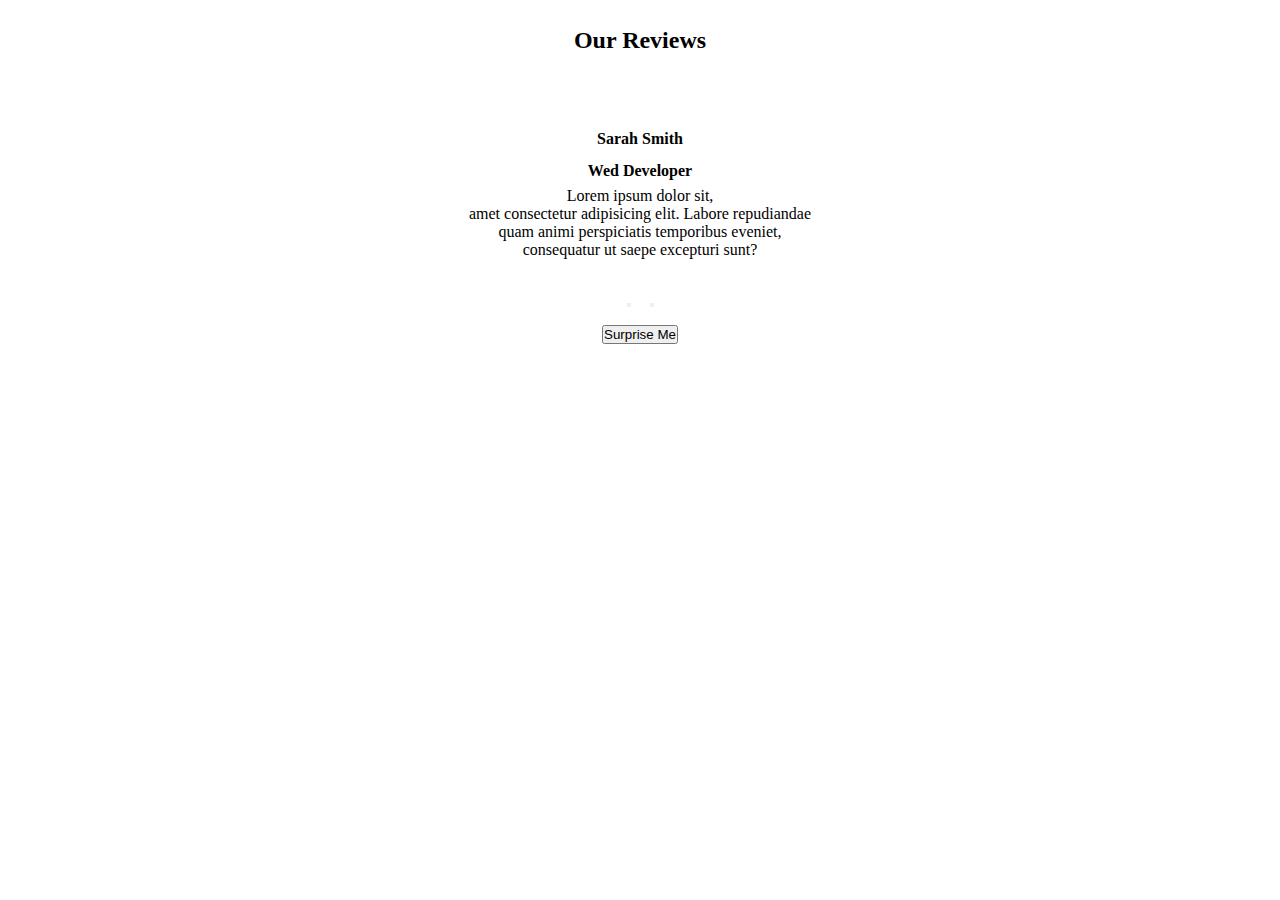
==== OurReviews/index.html @ 48fe382f "added html and css parts" ====
<!DOCTYPE html>
<html>

<head>
    <meta charset="utf-8">
    <meta http-equiv="X-UA-Compatible" content="IE=edge">
    <meta author="Marina Altudova, front end developer from San Francisco">
    <title>Our Reviews</title>
    <meta name="description" content="">
    <meta name="viewport" content="width=device-width, initial-scale=1">
    <script src="https://kit.fontawesome.com/74510c919c.js" crossorigin="anonymous"></script>
    <link rel="stylesheet" href="main.css">
</head>

<body>
    <section class="container">
        <h2>our reviews</h2>
        <div class="img">
            <img src="https://www.soluciones506.com/img/portfolio/reclutamiento.jpg" alt="" style="width:200px; ">
        </div>

        <div class="review">
            <div class="name">Sarah Smith</div>
            <div class="job">Wed Developer</div>
            <div class="info">Lorem ipsum dolor sit,<br> amet consectetur adipisicing elit. Labore repudiandae<br> quam animi perspiciatis temporibus eveniet,<br> consequatur ut saepe excepturi sunt?</div>
        </div>
    </section>
    <div class="buttons">
        <button type="button" class="btn prev-btn"><i class="fas fa-chevron-left"></i></button>
        <button type="button" class="btn next-btn"><i class="fas fa-chevron-right"></i></button><br>
        <button type="button" class="btn random-btn">Surprise Me</button>
    </div>


    <script src="main.js" async defer></script>
</body>

</html>
---- OurReviews/main.css ----
* {
    margin: 0;
    padding: 0;
    box-sizing: border-box;
}

.container {
    margin: 0 auto;
    text-align: center;
}

.container h2 {
    padding: 1.7rem;
    text-transform: capitalize;
}

.container .img {
    padding-bottom: 1.5rem;
}

.review .name,
.job {
    font-weight: 700;
    line-height: 2;
}

.buttons {
    text-align: center;
    margin-top: 2rem;
}

.next-btn {
    margin-left: 15px;
}

.random-btn {
    margin-top: 1rem;
}
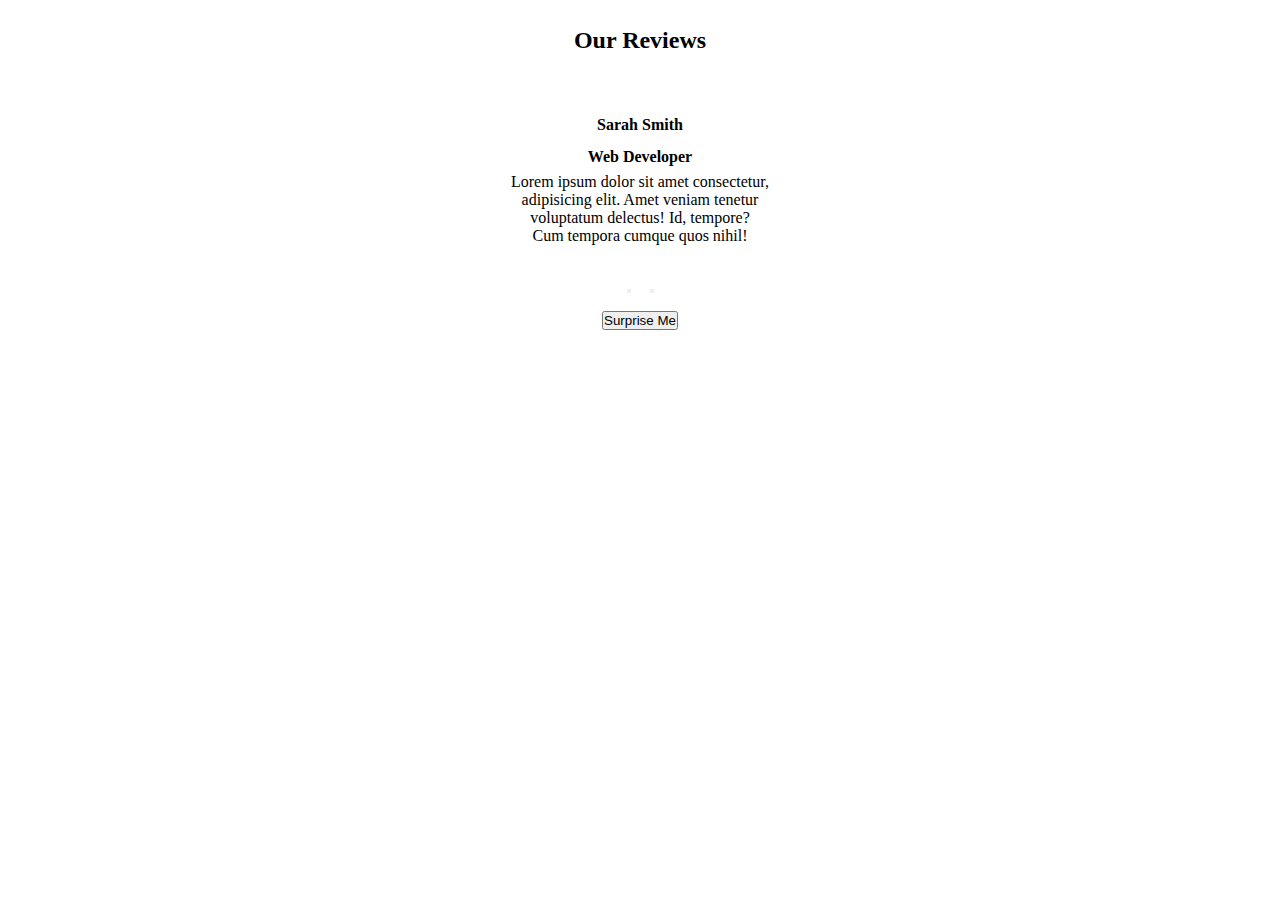
==== commit 80f7bc77: "added js part" ====
--- a/OurReviews/index.html
+++ b/OurReviews/index.html
@@ -15,14 +15,14 @@
 <body>
     <section class="container">
         <h2>our reviews</h2>
-        <div class="img">
-            <img src="https://www.soluciones506.com/img/portfolio/reclutamiento.jpg" alt="" style="width:200px; ">
+        <div class="zImg">
+            <img src="https://www.soluciones506.com/img/portfolio/reclutamiento.jpg" alt="" style="width:200px; " class="img">
         </div>
 
         <div class="review">
             <div class="name">Sarah Smith</div>
-            <div class="job">Wed Developer</div>
-            <div class="info">Lorem ipsum dolor sit,<br> amet consectetur adipisicing elit. Labore repudiandae<br> quam animi perspiciatis temporibus eveniet,<br> consequatur ut saepe excepturi sunt?</div>
+            <div class="job">Web Developer</div>
+            <div class="info">Lorem ipsum dolor sit amet consectetur,<br> adipisicing elit. Amet veniam tenetur<br> voluptatum delectus! Id, tempore?<br> Cum tempora cumque quos nihil!</div>
         </div>
     </section>
     <div class="buttons">
